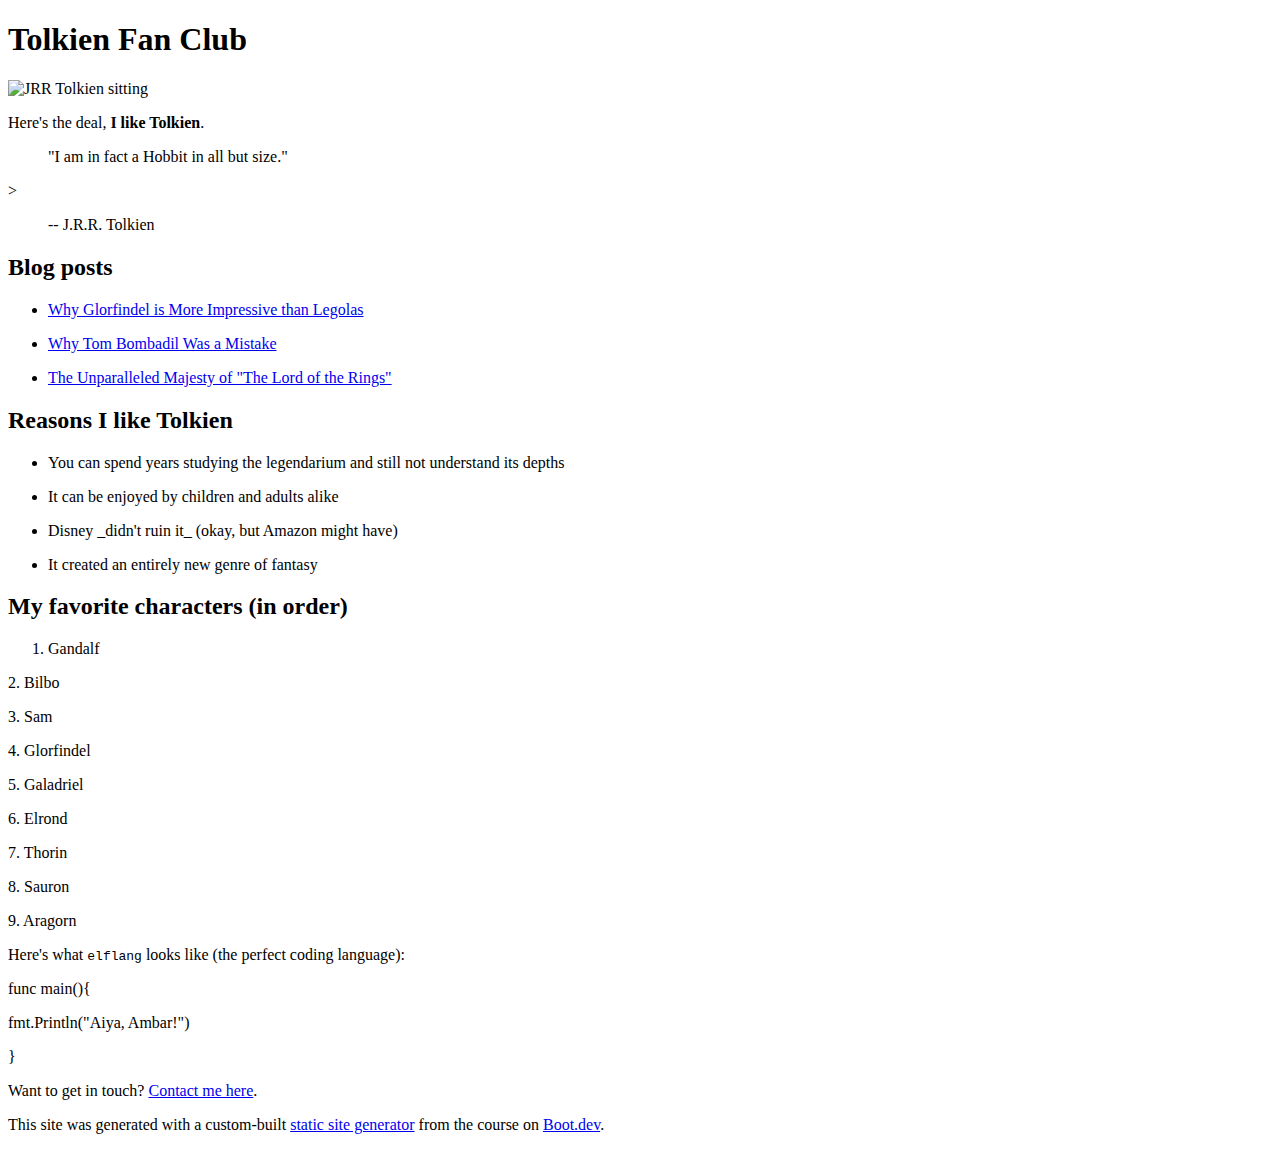
==== docs/index.html @ bcb854da "Modified to build Github Site" ====
<!DOCTYPE html>

<html>
  

  
  <head>
    
    <meta charset="utf-8">
    
    <meta name="viewport" content="width=device-width, initial-scale=1">
    
    <title> Tolkien Fan Club </title>
    
    <link href="/HybridUofA/sitegenindex.css" rel="stylesheet">
    
  </head>
  

  
  <body>
    
    <article>
      
      <div><h1>Tolkien Fan Club</h1><p><img src="/HybridUofA/sitegenimages/tolkien.png" alt="JRR Tolkien sitting"></p><p>Here's the deal, <b>I like Tolkien</b>.</p><blockquote>"I am in fact a Hobbit in all but size."</blockquote><p>></p><blockquote>-- J.R.R. Tolkien</blockquote><h2>Blog posts</h2><ul><li><a href="/HybridUofA/sitegenblog/glorfindel">Why Glorfindel is More Impressive than Legolas</a></li></ul><ul><li><a href="/HybridUofA/sitegenblog/tom">Why Tom Bombadil Was a Mistake</a></li></ul><ul><li><a href="/HybridUofA/sitegenblog/majesty">The Unparalleled Majesty of "The Lord of the Rings"</a></li></ul><h2>Reasons I like Tolkien</h2><ul><li>You can spend years studying the legendarium and still not understand its depths</li></ul><ul><li>It can be enjoyed by children and adults alike</li></ul><ul><li>Disney _didn't ruin it_ (okay, but Amazon might have)</li></ul><ul><li>It created an entirely new genre of fantasy</li></ul><h2>My favorite characters (in order)</h2><ol><li>Gandalf</li></ol><p>2. Bilbo</p><p>3. Sam</p><p>4. Glorfindel</p><p>5. Galadriel</p><p>6. Elrond</p><p>7. Thorin</p><p>8. Sauron</p><p>9. Aragorn</p><p>Here's what <code>elflang</code> looks like (the perfect coding language):</p><pre><code></code></pre><p>func main(){</p><p>fmt.Println("Aiya, Ambar!")</p><p>}</p><pre><code></code></pre><p>Want to get in touch? <a href="/HybridUofA/sitegencontact">Contact me here</a>.</p><p>This site was generated with a custom-built <a href="https://www.boot.dev/courses/build-static-site-generator-python">static site generator</a> from the course on <a href="https://www.boot.dev">Boot.dev</a>.</p></div>
      
    </article>
    
  </body>
  

  
</html>
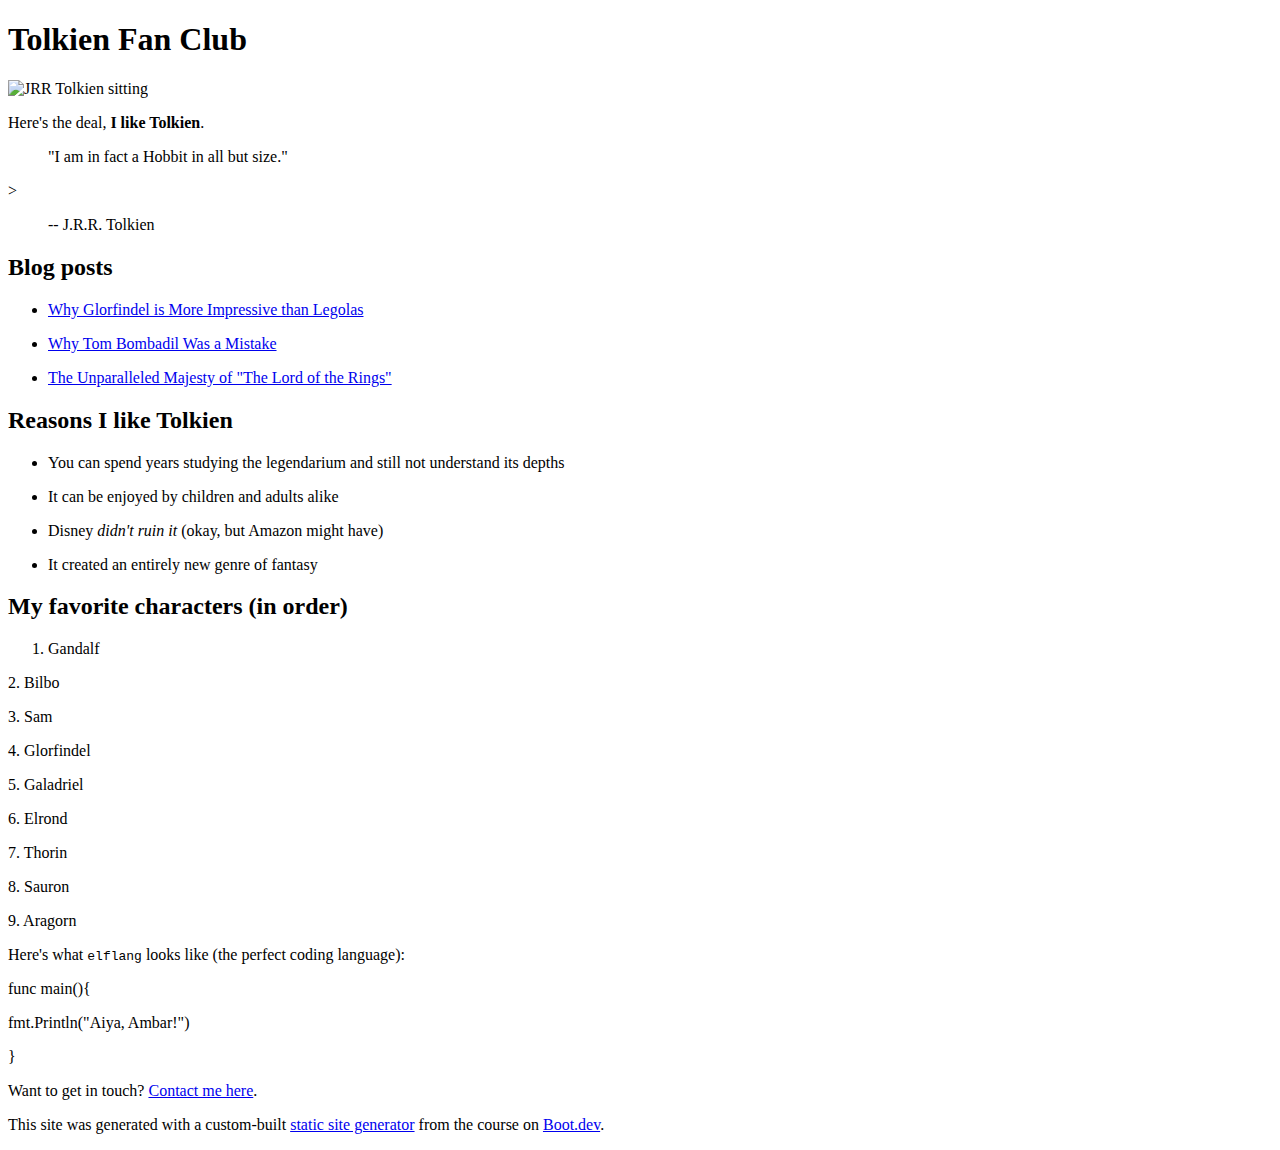
==== commit ca46d27f: "Added underline characters for italics" ====
--- a/docs/index.html
+++ b/docs/index.html
@@ -12,7 +12,7 @@
     
     <title> Tolkien Fan Club </title>
     
-    <link href="/HybridUofA/sitegenindex.css" rel="stylesheet">
+    <link href="/static-site-generator/index.css" rel="stylesheet">
     
   </head>
   
@@ -22,7 +22,7 @@
     
     <article>
       
-      <div><h1>Tolkien Fan Club</h1><p><img src="/HybridUofA/sitegenimages/tolkien.png" alt="JRR Tolkien sitting"></p><p>Here's the deal, <b>I like Tolkien</b>.</p><blockquote>"I am in fact a Hobbit in all but size."</blockquote><p>></p><blockquote>-- J.R.R. Tolkien</blockquote><h2>Blog posts</h2><ul><li><a href="/HybridUofA/sitegenblog/glorfindel">Why Glorfindel is More Impressive than Legolas</a></li></ul><ul><li><a href="/HybridUofA/sitegenblog/tom">Why Tom Bombadil Was a Mistake</a></li></ul><ul><li><a href="/HybridUofA/sitegenblog/majesty">The Unparalleled Majesty of "The Lord of the Rings"</a></li></ul><h2>Reasons I like Tolkien</h2><ul><li>You can spend years studying the legendarium and still not understand its depths</li></ul><ul><li>It can be enjoyed by children and adults alike</li></ul><ul><li>Disney _didn't ruin it_ (okay, but Amazon might have)</li></ul><ul><li>It created an entirely new genre of fantasy</li></ul><h2>My favorite characters (in order)</h2><ol><li>Gandalf</li></ol><p>2. Bilbo</p><p>3. Sam</p><p>4. Glorfindel</p><p>5. Galadriel</p><p>6. Elrond</p><p>7. Thorin</p><p>8. Sauron</p><p>9. Aragorn</p><p>Here's what <code>elflang</code> looks like (the perfect coding language):</p><pre><code></code></pre><p>func main(){</p><p>fmt.Println("Aiya, Ambar!")</p><p>}</p><pre><code></code></pre><p>Want to get in touch? <a href="/HybridUofA/sitegencontact">Contact me here</a>.</p><p>This site was generated with a custom-built <a href="https://www.boot.dev/courses/build-static-site-generator-python">static site generator</a> from the course on <a href="https://www.boot.dev">Boot.dev</a>.</p></div>
+      <div><h1>Tolkien Fan Club</h1><p><img src="/static-site-generator/images/tolkien.png" alt="JRR Tolkien sitting"></p><p>Here's the deal, <b>I like Tolkien</b>.</p><blockquote>"I am in fact a Hobbit in all but size."</blockquote><p>></p><blockquote>-- J.R.R. Tolkien</blockquote><h2>Blog posts</h2><ul><li><a href="/static-site-generator/blog/glorfindel">Why Glorfindel is More Impressive than Legolas</a></li></ul><ul><li><a href="/static-site-generator/blog/tom">Why Tom Bombadil Was a Mistake</a></li></ul><ul><li><a href="/static-site-generator/blog/majesty">The Unparalleled Majesty of "The Lord of the Rings"</a></li></ul><h2>Reasons I like Tolkien</h2><ul><li>You can spend years studying the legendarium and still not understand its depths</li></ul><ul><li>It can be enjoyed by children and adults alike</li></ul><ul><li>Disney <i>didn't ruin it</i> (okay, but Amazon might have)</li></ul><ul><li>It created an entirely new genre of fantasy</li></ul><h2>My favorite characters (in order)</h2><ol><li>Gandalf</li></ol><p>2. Bilbo</p><p>3. Sam</p><p>4. Glorfindel</p><p>5. Galadriel</p><p>6. Elrond</p><p>7. Thorin</p><p>8. Sauron</p><p>9. Aragorn</p><p>Here's what <code>elflang</code> looks like (the perfect coding language):</p><pre><code></code></pre><p>func main(){</p><p>fmt.Println("Aiya, Ambar!")</p><p>}</p><pre><code></code></pre><p>Want to get in touch? <a href="/static-site-generator/contact">Contact me here</a>.</p><p>This site was generated with a custom-built <a href="https://www.boot.dev/courses/build-static-site-generator-python">static site generator</a> from the course on <a href="https://www.boot.dev">Boot.dev</a>.</p></div>
       
     </article>
     
